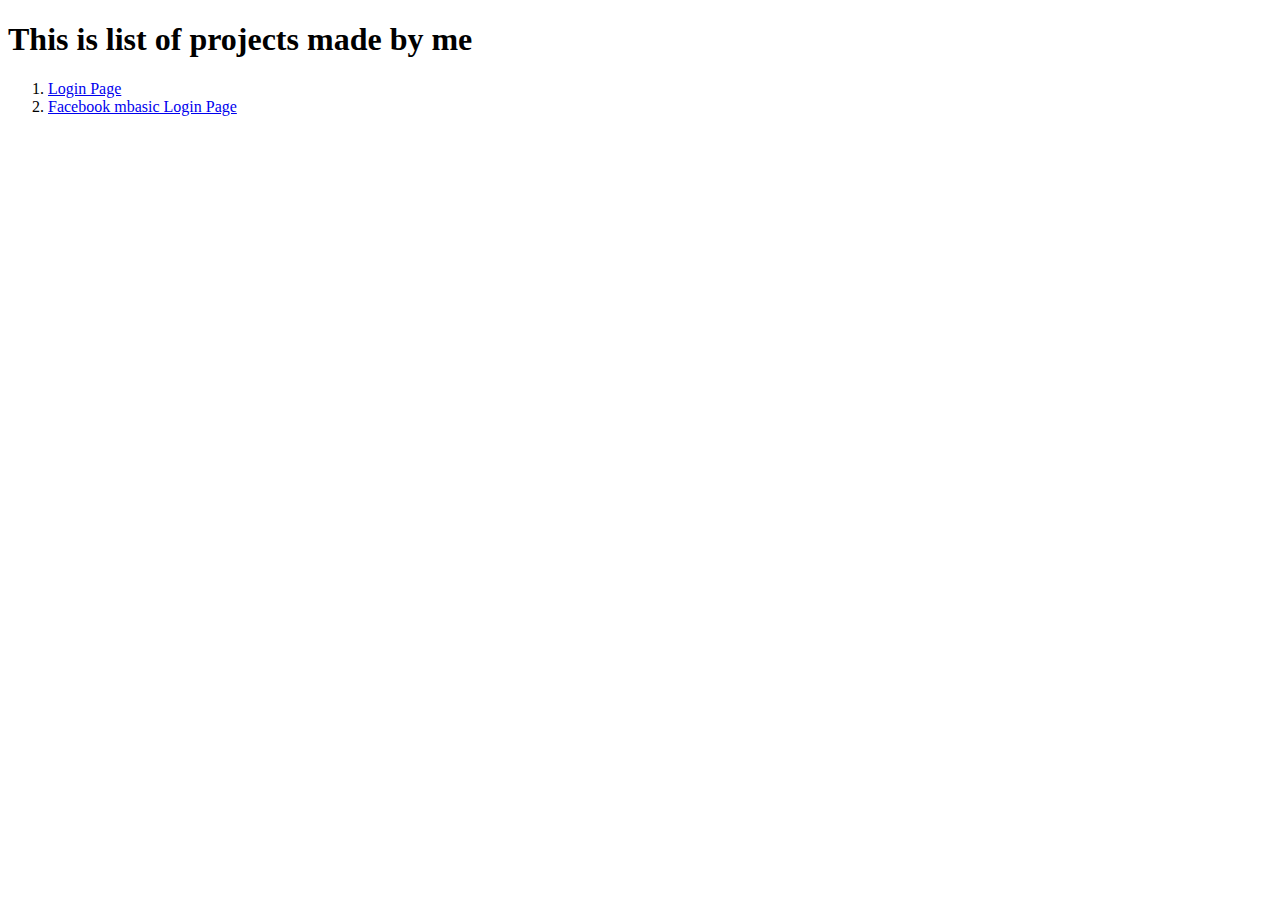
==== index.html @ aa6ff894 "Update index.html" ====
<!DOCTYPE html>
	<html>
		<head><title>Projects by Avic0des</title>
			<link rel="stylesheet" href="css.css" type="text/css">
		</head>
		<body>
			<div class="abox">
				<p><h1>This is list of projects made by me</h1></p>
				<ol>
					<li><a href="loginpage/index.html">Login Page</a></li>
					<li><a href="Loginpage1/index.html">Facebook mbasic Login Page</a></li>
				</ol>
			</div>
		</body>
	</html>
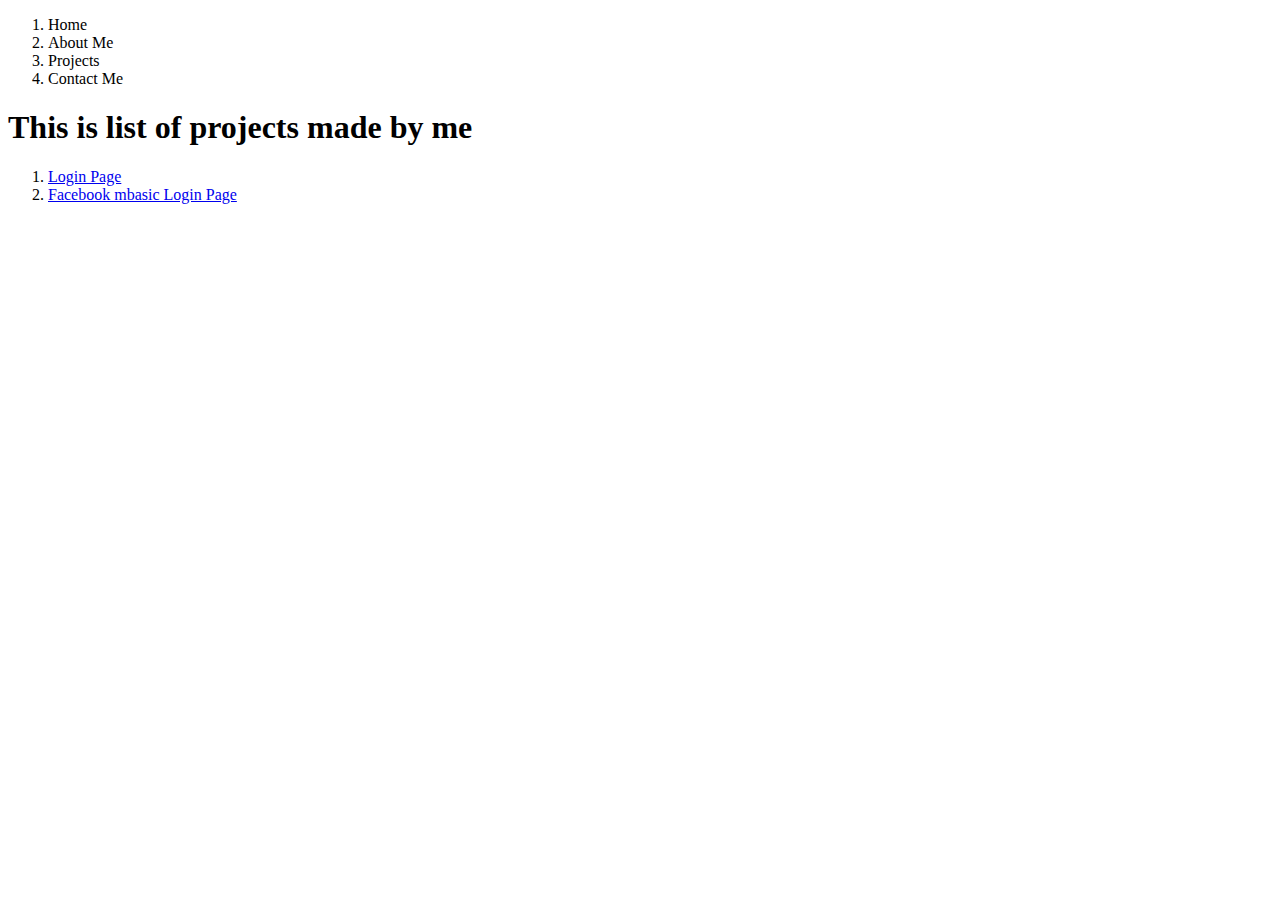
==== commit 38b85c54: "Update in index file" ====
--- a/index.html
+++ b/index.html
@@ -4,6 +4,16 @@
 			<link rel="stylesheet" href="css.css" type="text/css">
 		</head>
 		<body>
+			<div id="container">
+				<div id="navbar">
+					<ol>
+						<li>Home</li>
+						<li>About Me</li>
+						<li>Projects</li>
+						<li>Contact Me</li>
+					</ol>
+				</div>
+			</div>
 			<div class="abox">
 				<p><h1>This is list of projects made by me</h1></p>
 				<ol>
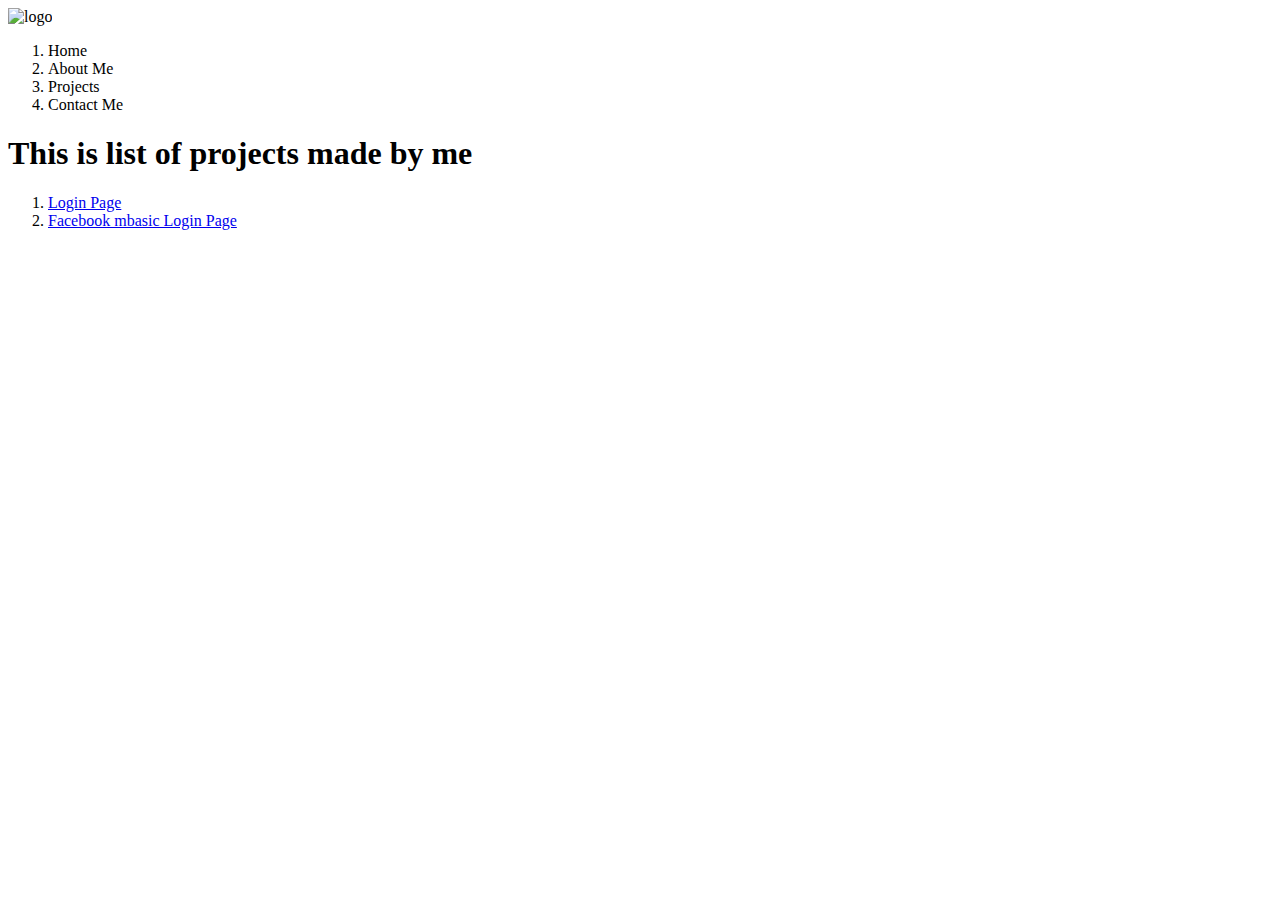
==== commit 999de072: "Update index.html" ====
--- a/index.html
+++ b/index.html
@@ -5,6 +5,7 @@
 		</head>
 		<body>
 			<div id="container">
+				<img src="img.jpg" alt="logo" id="logo">
 				<div id="navbar">
 					<ol>
 						<li>Home</li>
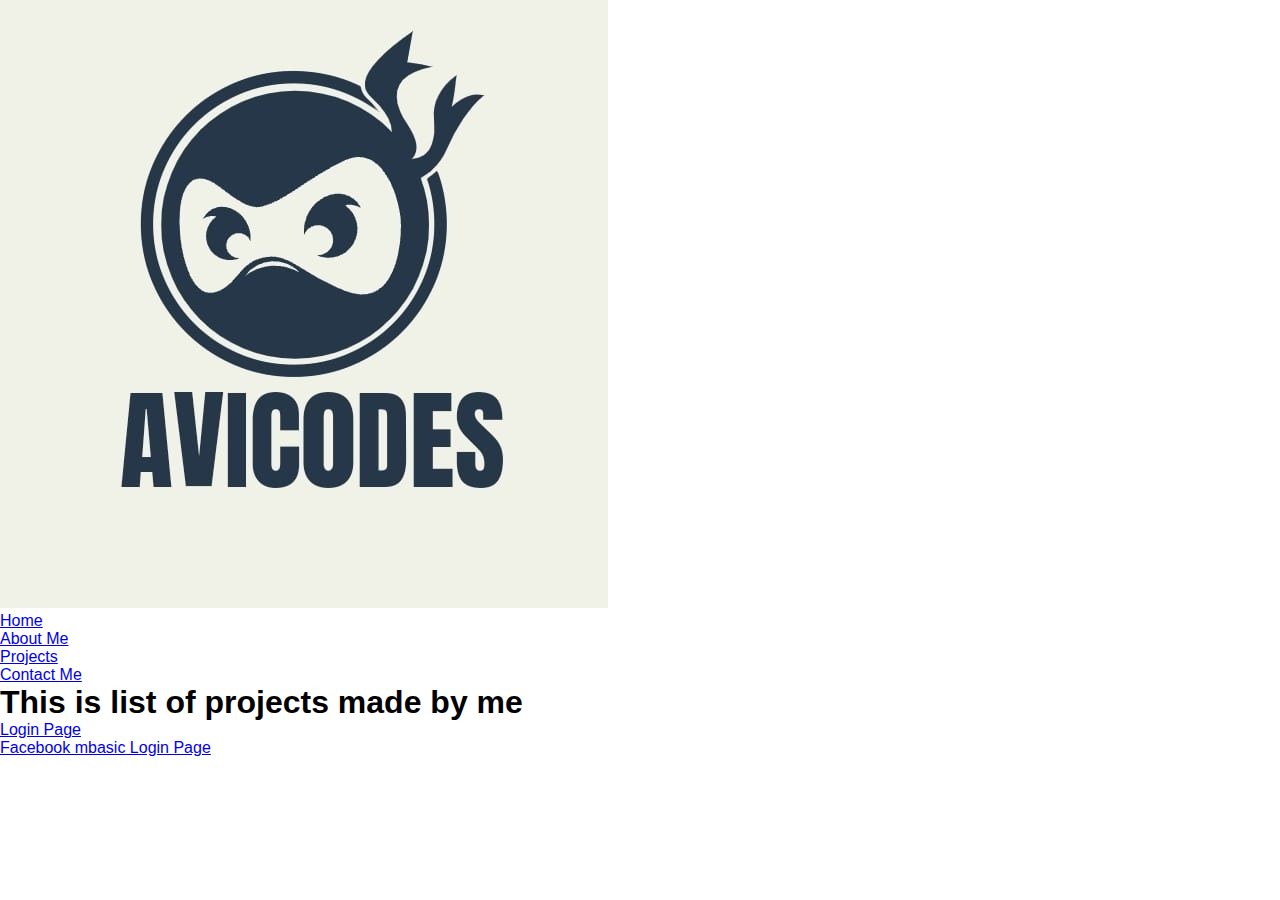
==== commit f9d0a9b6: "Update index.html" ====
--- a/index.html
+++ b/index.html
@@ -2,16 +2,17 @@
 	<html>
 		<head><title>Projects by Avic0des</title>
 			<link rel="stylesheet" href="css.css" type="text/css">
+			<link rel="shortcut icon" href="logo.jpg" type="image/x-icon">
 		</head>
 		<body>
 			<div id="container">
-				<img src="img.jpg" alt="logo" id="logo">
+				<img src="logo.jpeg" alt="logo" id="logo">
 				<div id="navbar">
 					<ol>
-						<li>Home</li>
-						<li>About Me</li>
-						<li>Projects</li>
-						<li>Contact Me</li>
+						<li><a href="#">Home</a></li>
+						<li><a href="#">About Me</a></li>
+						<li><a href="#">Projects</a></li>
+						<li><a href="#">Contact Me</a></li>
 					</ol>
 				</div>
 			</div>
--- a/css.css
+++ b/css.css
@@ -0,0 +1,6 @@
+* {
+  font-family: sans-serif;
+  margin: 0px;
+  padding: 0px;
+  }
+  
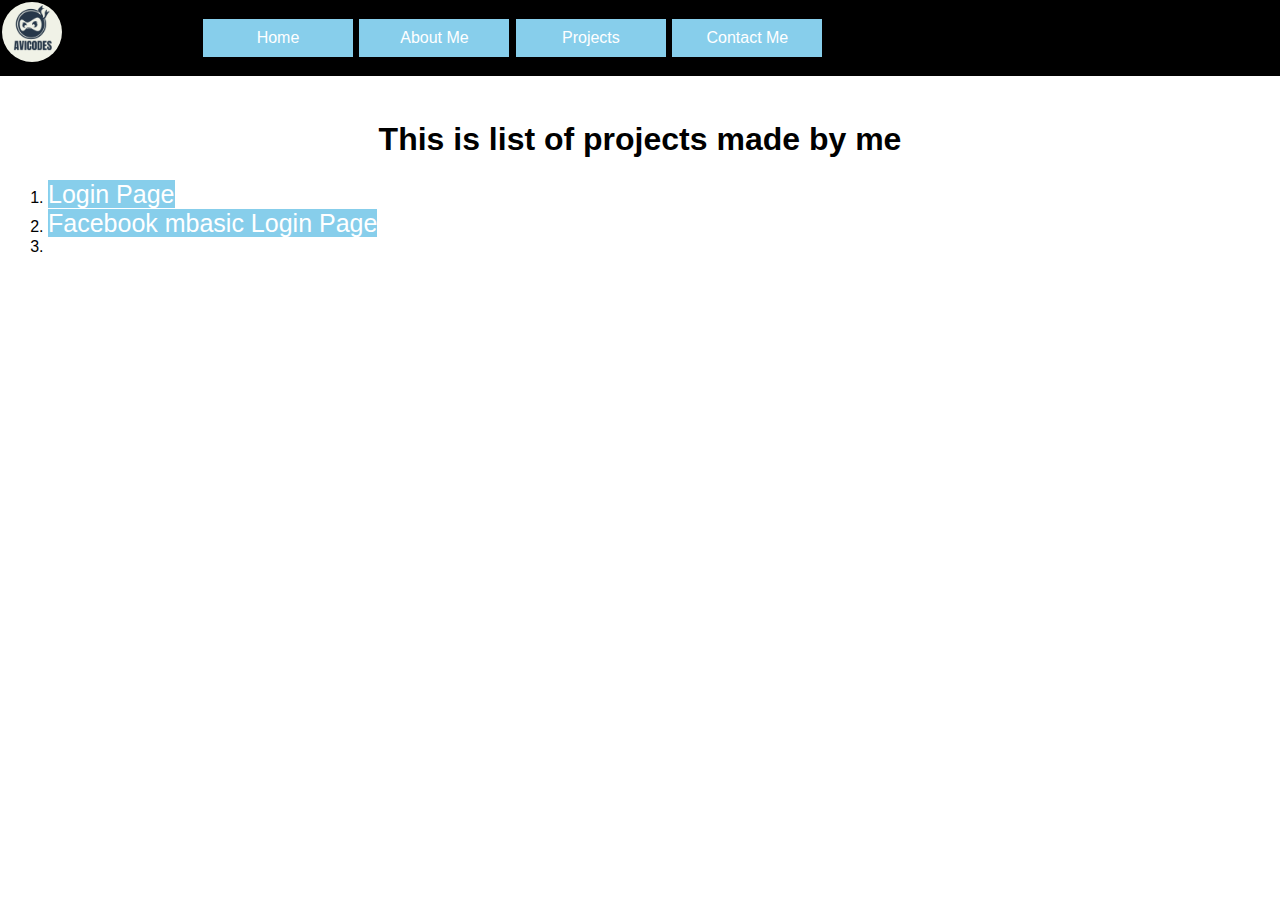
==== commit fb3cf58b: "Update index.html" ====
--- a/index.html
+++ b/index.html
@@ -21,6 +21,7 @@
 				<ol>
 					<li><a href="loginpage/index.html">Login Page</a></li>
 					<li><a href="Loginpage1/index.html">Facebook mbasic Login Page</a></li>
+					<li><a href="flimproved/index.html>Facebook improved Login Page</a></li>
 				</ol>
 			</div>
 		</body>
--- a/css.css
+++ b/css.css
@@ -1,6 +1,59 @@
 * {
   font-family: sans-serif;
-  margin: 0px;
-  padding: 0px;
   }
-  
+#navbar {
+		background-color: black;
+}
+#logo {
+		height: 60px;
+		width: 60px;
+		border-radius: 50%;
+		display: inline-block;
+		float: left;
+}
+
+#navbar li {
+		display: inline-block;
+		border: 1px solid black;
+		margin: 0px;
+		height: 100%;
+		width: 150px;
+		position: relative;
+		margin: 0px;
+		left: 100px;
+}
+#navbar ol {
+		display: inline-block;
+}
+#container { 
+	border: 2px solid black;
+	position: fixed;
+	left: 0px;
+	top: 0px;
+	width: 100%;
+}
+#navbar li a {
+		padding: 10px;
+		display: block;
+		text-align: center;
+		text-decoration: none;
+		margin: 0px;
+}
+a {
+	background-color: skyblue;
+	color: white;
+}
+a:hover {
+		opacity: 50%;
+}
+.abox {
+	position: relative;
+	top: 100px;
+}
+h1 {
+	text-align: center;
+}
+.abox a {
+		font-size: 25px;
+		text-decoration: none;
+}
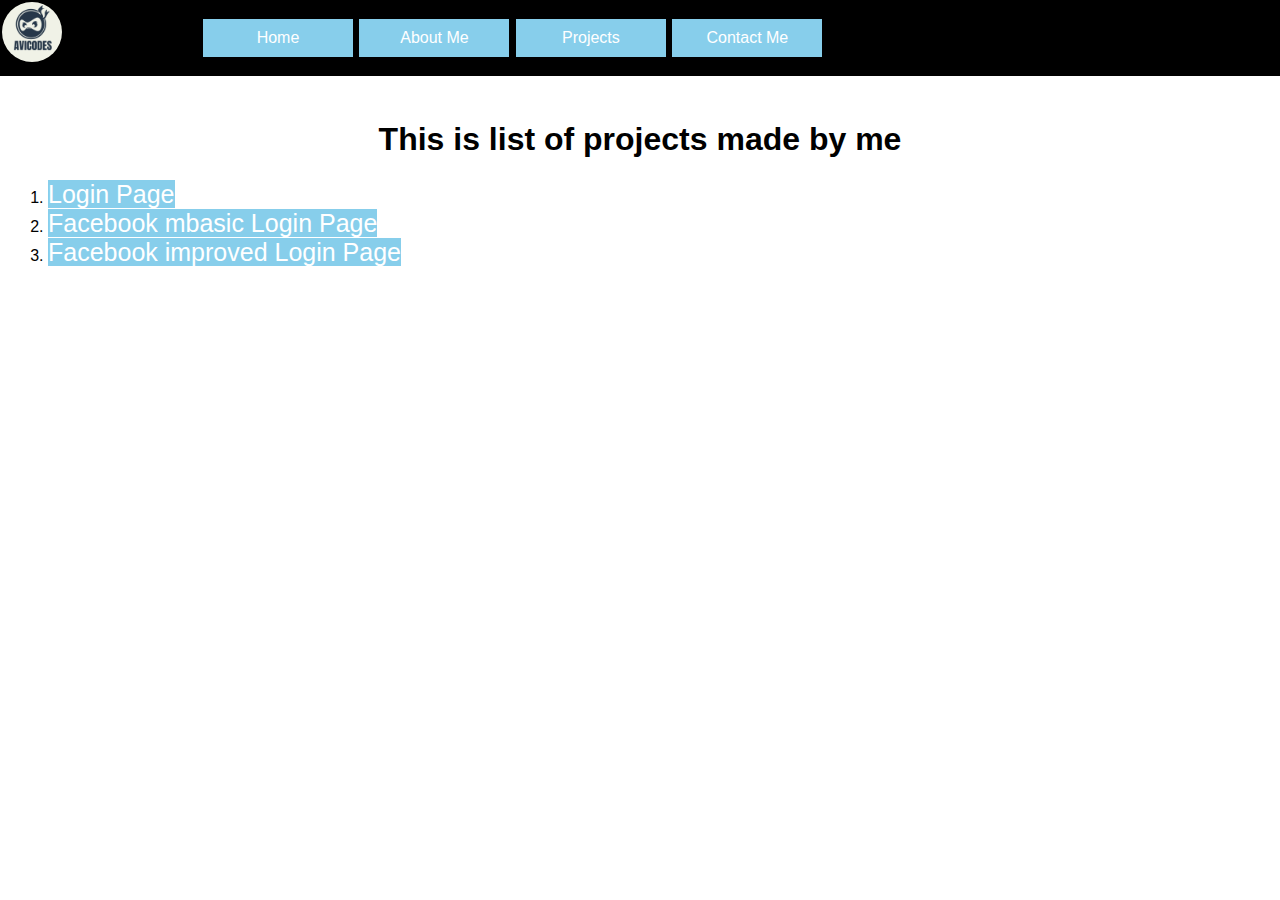
==== commit 7ade0450: "Done" ====
--- a/index.html
+++ b/index.html
@@ -21,7 +21,7 @@
 				<ol>
 					<li><a href="loginpage/index.html">Login Page</a></li>
 					<li><a href="Loginpage1/index.html">Facebook mbasic Login Page</a></li>
-					<li><a href="flimproved/index.html>Facebook improved Login Page</a></li>
+					<li><a href="flimproved/index.html">Facebook improved Login Page</a></li>
 				</ol>
 			</div>
 		</body>
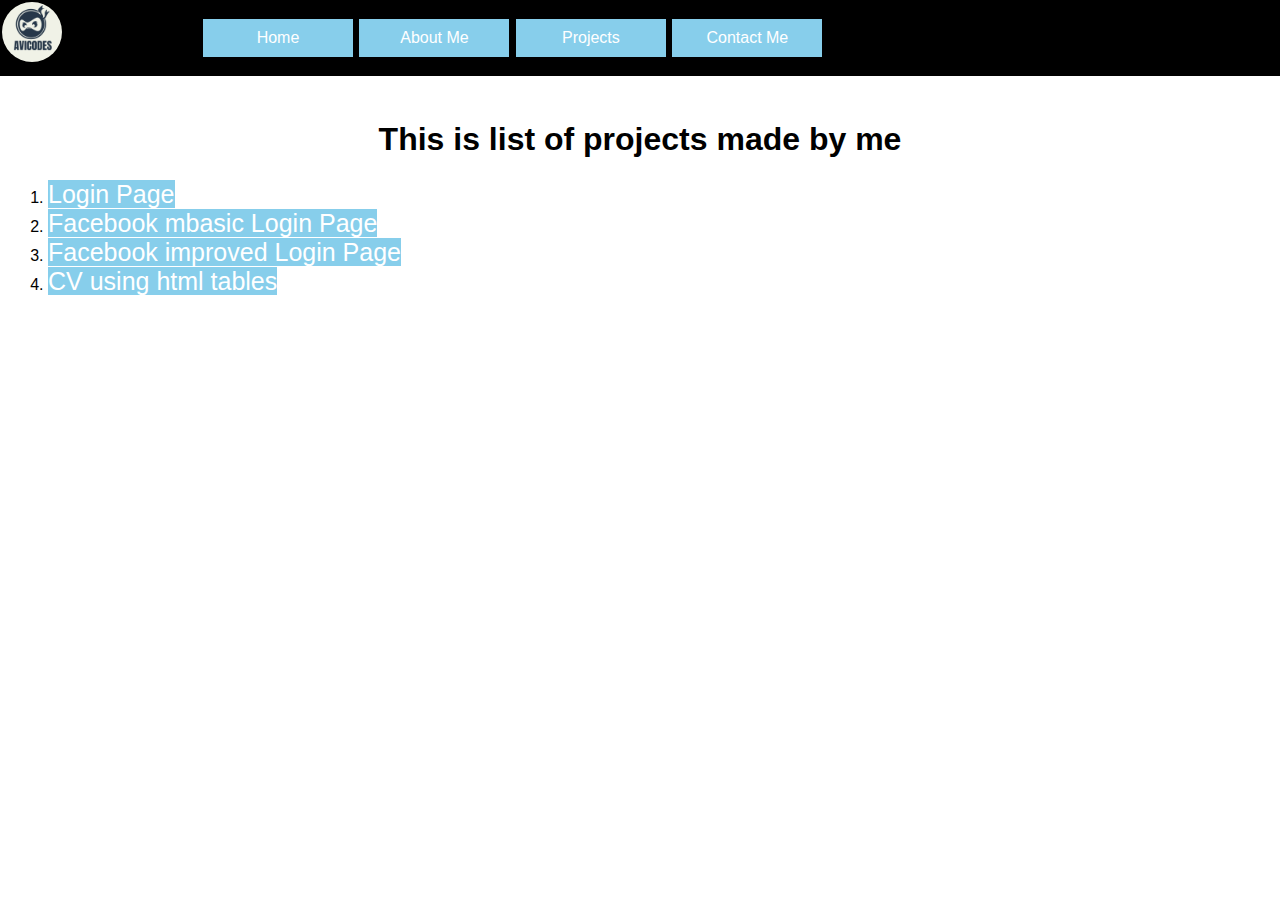
==== commit 0b09d3b0: "Kduch" ====
--- a/index.html
+++ b/index.html
@@ -22,6 +22,7 @@
 					<li><a href="loginpage/index.html">Login Page</a></li>
 					<li><a href="Loginpage1/index.html">Facebook mbasic Login Page</a></li>
 					<li><a href="flimproved/index.html">Facebook improved Login Page</a></li>
+                                        <li><a href="CV/index.html">CV using html tables</a></li>
 				</ol>
 			</div>
 		</body>
